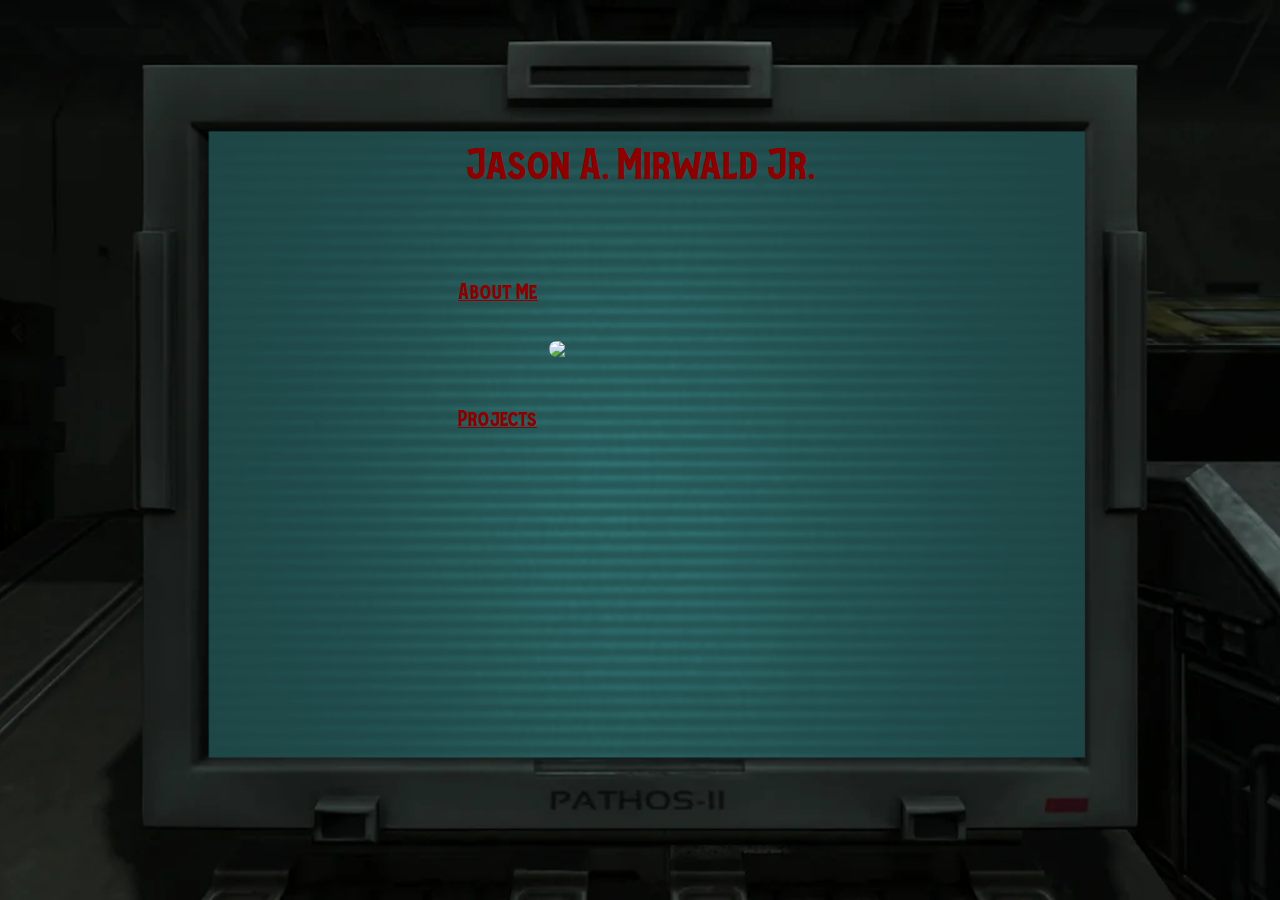
==== index.html @ 2e4f61c4 "Add files via upload" ====
<!DOCTYPE html>
<html lang="en">
    <header>
        <meta charset="UTF-8">
        <meta name="viewport" content="width=device-width, initial-scale=1.0">
        <link rel="stylesheet" href="style.css">
        <Title>Jason A. Mirwald Jr Portfolio</Title>
    </header>
    <body>
        <div class="flex-container">
            <div class="grid-container">
                <div class="content">
                    <p>Jason A. Mirwald Jr.</p>
                    <br>
                    <br>
                    <br>
                    <a href="aboutMe.html">About Me</a>
                    <br>
                    <br>
                    <br>
                    <img src="/Profile_Pictures/Profile_Picture.png">
                    <br>
                    <br>
                    <br>
                    <a href="project.html">Projects</a>
                </div>
            </div>
        </div>
    </body>
    <footer>
    </footer>
</html>
---- style.css ----
body{
    background: url('/Profile_Pictures/Portfolio_background.png') no-repeat center fixed;
    background-size: cover;
}

@font-face {
    font-family: valegan;
    src: url('/Font/Valegandemo-ALeOx.otf');
}

@media only screen and (max-width: 700px) {
    .responsive {
      width: 49.99999%;
      margin: 6px 0;
    }
  }
  
  @media only screen and (max-width: 500px) {
    .responsive {
      width: 100%;
    }
  }

/*This handles the home page*/

.flex-container {
    display: flex;
    flex-direction: column;
    margin-top: 100px;
    margin-left: -50px;
    margin-right: -50px;
    justify-content: center;
}
.grid-item {
    display: flex;
    justify-content: center;
    align-items: center;
    color: #8C0000;
    /* background-color: rgba(255, 255, 255, 0.8);
    border: 1px solid rgba(0, 0, 0, 0.8); */
    padding: 20px;
    font-size: 30px;
}

img{
    display: block;
    margin-left: auto;
    margin-right: auto;  
    border-radius: 8px;
    max-width: 50%;
    height: auto;
}


p{
    font-size: 3vw;
    color: #8C0000;
    font-family: valegan;
    text-align: center;
}

a{
    font-size: 1.5vw;
    color: #8C0000;
    font-family: valegan;
}
/* ----------------------- */

/* Grid to manage the box */
.grid-container {
    display: grid;
    width: 100%;
    height: 8in;
    grid-template-columns: 500px 1fr 500px;
    grid-template-rows: 10px 1fr 70px;
    grid-template-areas:
        'tl tm tr'
        'ml mm mr'
        'bl bm br';
}
.content {
    grid-area: mm;
    /* background-color: #FF0000; */
    text-align: left;
}
/* --------------------------- */

/*This handles the aboutMe.html*/

.employ_exp{
    text-align: left;
}

p2{
    font-size: 1vw;
    color: #8C0000;
    font-family: valegan;
}

.linkedIn{
    float: left;
}

.gitHub{
    float: right;
}
/* -------------------------- */
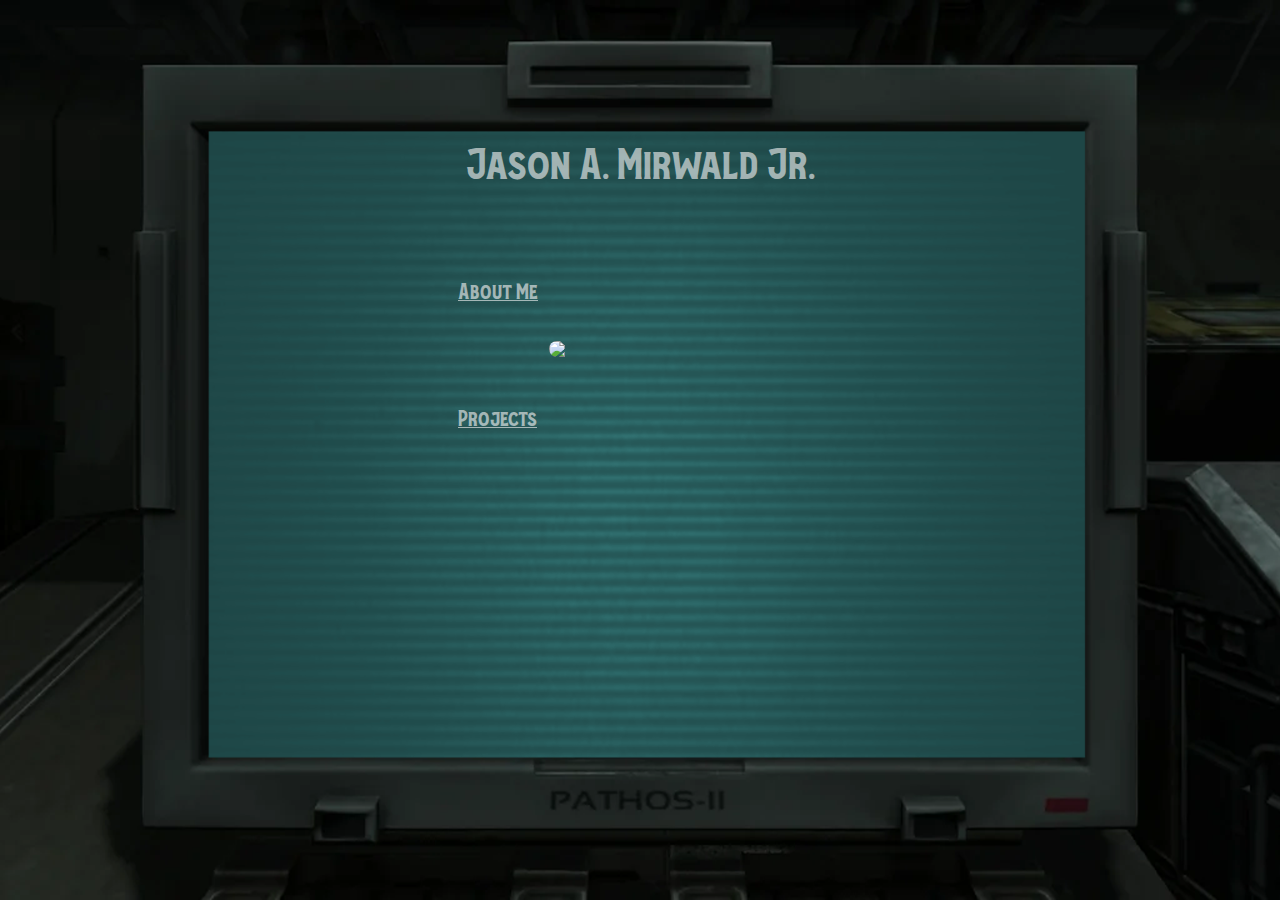
==== commit da9aa9c0: "Add files via upload" ====
--- a/index.html
+++ b/index.html
@@ -18,7 +18,7 @@
                     <br>
                     <br>
                     <br>
-                    <img src="/Profile_Pictures/Profile_Picture.png">
+                    <img src="Profile_Pictures/Profile_Picture.png">
                     <br>
                     <br>
                     <br>
--- a/style.css
+++ b/style.css
@@ -1,11 +1,11 @@
 body{
-    background: url('/Profile_Pictures/Portfolio_background.png') no-repeat center fixed;
+    background: url('Profile_Pictures/Portfolio_background.png') no-repeat center fixed;
     background-size: cover;
 }
 
 @font-face {
     font-family: valegan;
-    src: url('/Font/Valegandemo-ALeOx.otf');
+    src: url('Font/Valegandemo-ALeOx.otf');
 }
 
 @media only screen and (max-width: 700px) {
@@ -35,13 +35,12 @@
     display: flex;
     justify-content: center;
     align-items: center;
-    color: #8C0000;
+    color: #f0f0f0a2;
     /* background-color: rgba(255, 255, 255, 0.8);
     border: 1px solid rgba(0, 0, 0, 0.8); */
     padding: 20px;
     font-size: 30px;
 }
-
 img{
     display: block;
     margin-left: auto;
@@ -54,16 +53,17 @@
 
 p{
     font-size: 3vw;
-    color: #8C0000;
+    color: #f0f0f0a2;
     font-family: valegan;
     text-align: center;
 }
 
 a{
     font-size: 1.5vw;
-    color: #8C0000;
+    color: #f0f0f0a2;
     font-family: valegan;
 }
+
 /* ----------------------- */
 
 /* Grid to manage the box */
@@ -93,7 +93,7 @@
 
 p2{
     font-size: 1vw;
-    color: #8C0000;
+    color: #f0f0f0a2;
     font-family: valegan;
 }
 
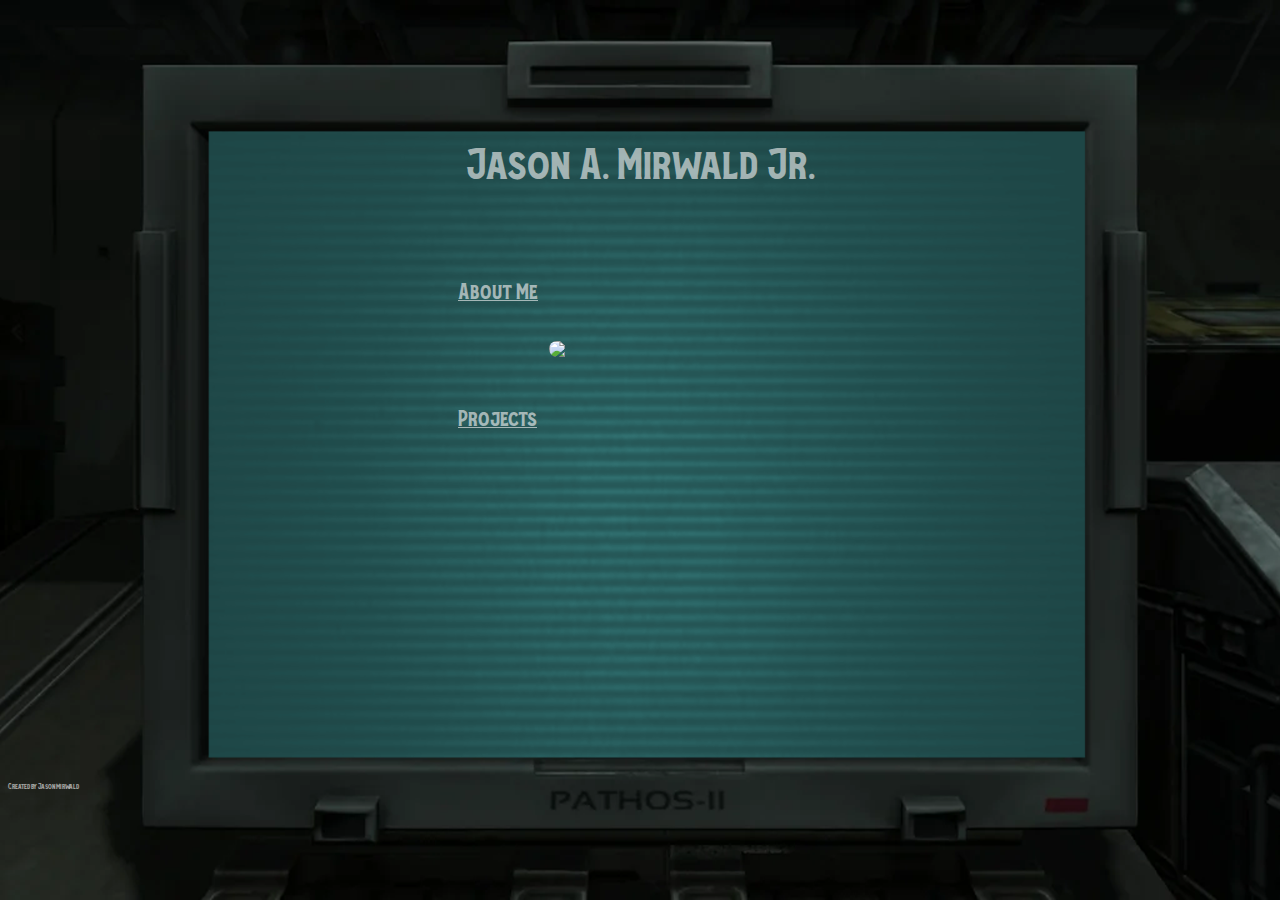
==== commit e35d9a18: "Add files via upload" ====
--- a/index.html
+++ b/index.html
@@ -5,6 +5,7 @@
         <meta name="viewport" content="width=device-width, initial-scale=1.0">
         <link rel="stylesheet" href="style.css">
         <Title>Jason A. Mirwald Jr Portfolio</Title>
+        <audio src="music/Orion 300XB02.mp3" autoplay loop></audio>
     </header>
     <body>
         <div class="flex-container">
@@ -28,5 +29,6 @@
         </div>
     </body>
     <footer>
+        <p4>Created by Jason Mirwald</p4>
     </footer>
 </html>--- a/style.css
+++ b/style.css
@@ -9,17 +9,24 @@
 }
 
 @media only screen and (max-width: 700px) {
-    .responsive {
-      width: 49.99999%;
-      margin: 6px 0;
+    body {
+      width: -8vw;
     }
   }
   
   @media only screen and (max-width: 500px) {
-    .responsive {
+    .grid-container {
       width: 100%;
     }
   }
+
+  p4{
+    font-size: 0.5vw;
+    color: #f0f0f0a2;
+    font-family: valegan;
+    text-align: center;
+  }
+
 
 /*This handles the home page*/
 
@@ -69,14 +76,16 @@
 /* Grid to manage the box */
 .grid-container {
     display: grid;
-    width: 100%;
-    height: 8in;
+    height: 75vh;
     grid-template-columns: 500px 1fr 500px;
     grid-template-rows: 10px 1fr 70px;
     grid-template-areas:
         'tl tm tr'
         'ml mm mr'
         'bl bm br';
+    /* border: 1px solid red; */
+    overflow-y: auto;
+
 }
 .content {
     grid-area: mm;
@@ -97,6 +106,13 @@
     font-family: valegan;
 }
 
+p3{
+    font-size: 1.3vw;
+    text-decoration: underline;
+    color: #f0f0f0a2;
+    font-family: valegan;
+}
+
 .linkedIn{
     float: left;
 }
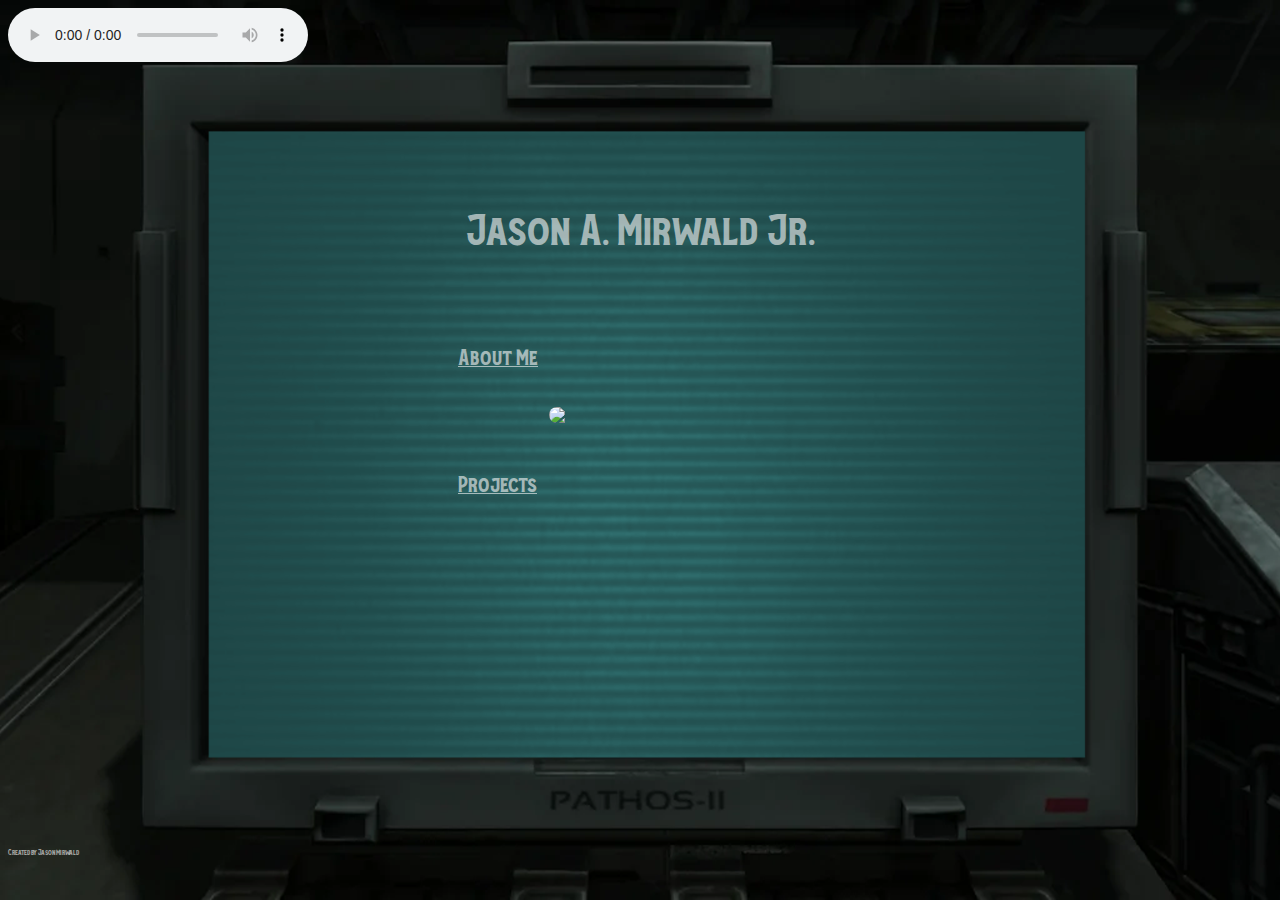
==== commit e298be8d: "Add files via upload" ====
--- a/index.html
+++ b/index.html
@@ -5,7 +5,7 @@
         <meta name="viewport" content="width=device-width, initial-scale=1.0">
         <link rel="stylesheet" href="style.css">
         <Title>Jason A. Mirwald Jr Portfolio</Title>
-        <audio src="music/Orion 300XB02.mp3" autoplay loop></audio>
+        <audio src="music/Orion 300XB02.mp3" autoplay loop controls></audio>
     </header>
     <body>
         <div class="flex-container">
